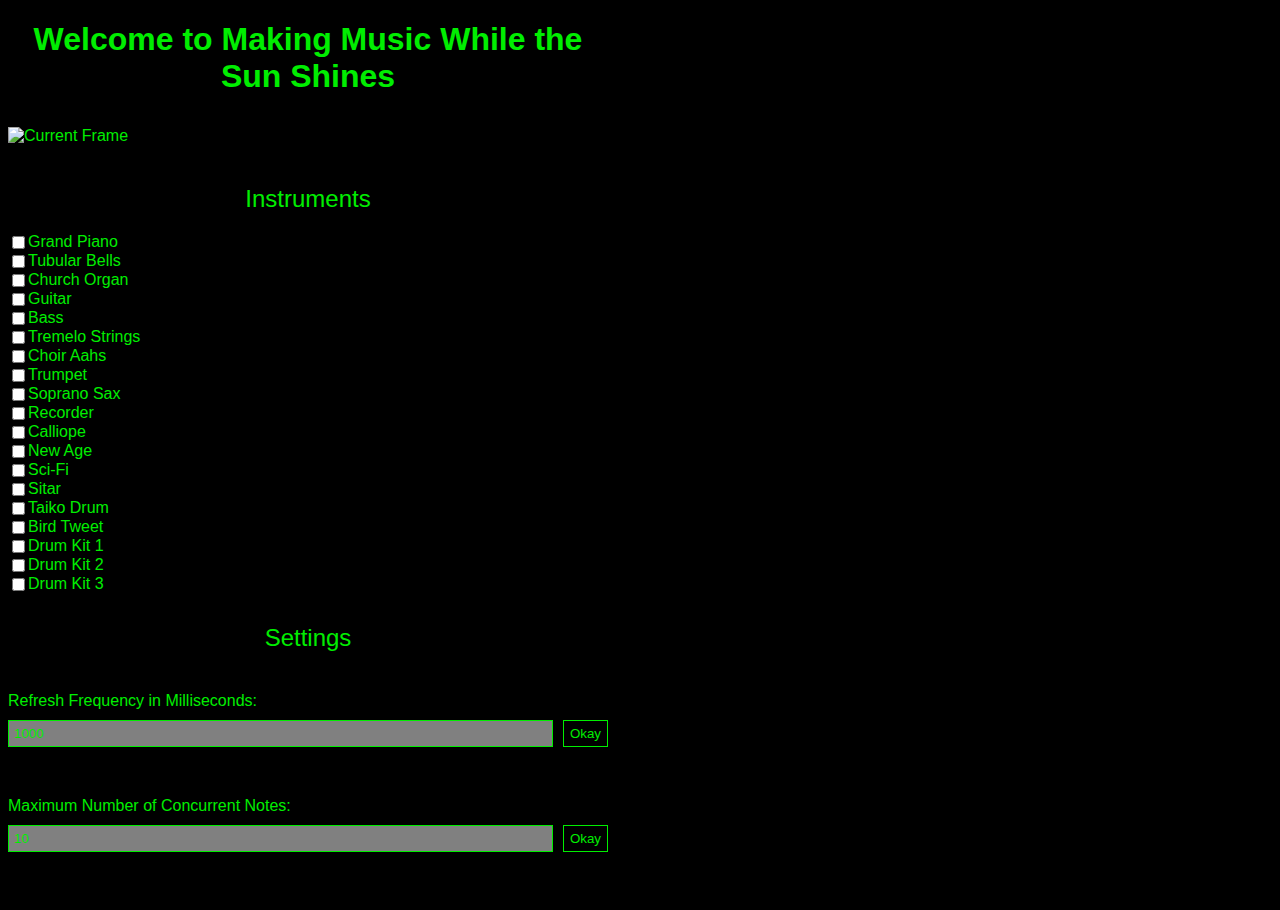
==== MakingMusic/src/com/example/afs/makingmusic/webapp/client/index.html @ e54506ab "Move index.html to client folder" ====
<!DOCTYPE html>
<html>
<head>
<meta charset='UTF-8'>
<meta name='viewport' content='width=device-width, initial-scale=1.0'>
<title>Making Music</title>
<style>
body {
	background-color: black;
	color: #0e0;
	font-family: sans-serif;
	max-width: 600px;
}

button {
	background-color: black;
	border: 1px solid #0e0;
	color: #0e0;
}

div {
	display: flex;
	flex-direction: column;
	padding: 10px 0px;
}

h1 {
	font-size: 2rem;
	font-weight: bold;
	text-align: center;
	font-weight: bold;
}

h2 {
	font-size: 1.5rem;
	font-weight: normal;
	text-align: center;
}

img {
	width: 100%;
}

label {
	display: flex;
	flex-direction: row;
	flex-grow: 1
}

input {
	background-color: gray;
	border: 1px solid #0e0;
	color: #0e0;
	padding: 5px;
}

input[type='number'] {
	flex-grow: 1;
}

input[type='text'] {
	flex-grow: 1;
}

.field button {
	margin-left: 10px;
}

.row {
	flex-direction: row;
	flex-wrap: wrap;
}
</style>
<script>
  "use strict";
  // See https://javascriptweblog.wordpress.com/2010/12/07/namespacing-in-javascript/
  var makingMusic = makingMusic || {};
  (function() {
    var refreshIntervalMillis = 1000;
    this.initializeProperties = function(json) {
      console.log("json=" + json);
      var response = JSON.parse(json);
      var properties = response.properties;
      for ( var name in properties) {
        var value = properties[name];
        if (name === "maximum-concurrent-notes") {
          document.getElementById(name).value = value;
        } else if (name.match(/^instrument-/)) {
          document.getElementById(name).checked = (value === "true");
        }
      }
    }
    this.onClick = function(event) {
      var target = event.target;
      var id = target.id;
      var match = id.match(/^instrument-(.+)/);
      if (match !== null) {
        var value = target.checked;
        this.setProperty(id, value);
      }
      match = id.match(/^buttons-(.+)/);
      if (match !== null) {
        var name = match[1];
        var value = document.getElementById(name).value;
        this.setProperty(name, value);
      }
    }
    this.onLoad = function() {
      document.getElementById("property-form").reset();
      this.onPoll();
    }
    this.onPoll = function() {
      this.refreshImage();
      this.refreshProperties();
    }
    this.setProperty = function(name, value) {
      var httpRequest = new XMLHttpRequest();
      httpRequest.open("POST", "rest/v1/properties/" + name + "/" + value, true);
      httpRequest.send();
    }
    this.refreshImage = function() {
      console.log("refresh image");
      var currentFrame = document.getElementById("current-frame");
      currentFrame.src = "currentFrame.jpg?t=" + new Date().getTime();
    }
    this.refreshProperties = function() {
      var self = this;
      var httpRequest = new XMLHttpRequest();
      httpRequest.onreadystatechange = function() {
        if (httpRequest.readyState == 4 && httpRequest.status == 200) {
          self.initializeProperties(httpRequest.responseText);
        }
      };
      httpRequest.open("GET", "rest/v1/properties", true);
      httpRequest.send();
    }
    setInterval(this.onPoll.bind(this), refreshIntervalMillis);
  }).apply(makingMusic);
</script>
</head>
<body onload='makingMusic.onLoad()' onclick='makingMusic.onClick(event)'>
    <h1>Welcome to Making Music While the Sun Shines</h1>
    <div>
        <img id='current-frame' src='currentFrame.jpg' alt='Current Frame' />
    </div>
    <form id='property-form'>
        <div>
            <h2>Instruments</h2>
            <label>
                <input type='checkbox' id='instrument-acoustic-grand-piano'>
                Grand Piano
            </label>
            <label>
                <input type='checkbox' id='instrument-tubular-bells'>
                Tubular Bells
            </label>
            <label>
                <input type='checkbox' id='instrument-church-organ'>
                Church Organ
            </label>
            <label>
                <input type='checkbox' id='instrument-acoustic-guitar-nylon'>
                Guitar
            </label>
            <label>
                <input type='checkbox' id='instrument-acoustic-bass'>
                Bass
            </label>
            <label>
                <input type='checkbox' id='instrument-tremolo-strings'>
                Tremelo Strings
            </label>
            <label>
                <input type='checkbox' id='instrument-choir-aahs'>
                Choir Aahs
            </label>
            <label>
                <input type='checkbox' id='instrument-trumpet'>
                Trumpet
            </label>
            <label>
                <input type='checkbox' id='instrument-soprano-sax'>
                Soprano Sax
            </label>
            <label>
                <input type='checkbox' id='instrument-recorder'>
                Recorder
            </label>
            <label>
                <input type='checkbox' id='instrument-lead-3-calliope'>
                Calliope
            </label>
            <label>
                <input type='checkbox' id='instrument-pad-1-new-age'>
                New Age
            </label>
            <label>
                <input type='checkbox' id='instrument-fx-8-sci-fi'>
                Sci-Fi
            </label>
            <label>
                <input type='checkbox' id='instrument-sitar'>
                Sitar
            </label>
            <label>
                <input type='checkbox' id='instrument-taiko-drum'>
                Taiko Drum
            </label>
            <label>
                <input type='checkbox' id='instrument-bird-tweet'>
                Bird Tweet
            </label>
            <label>
                <input type='checkbox' id='instrument-drum-kit-1'>
                Drum Kit 1
            </label>
            <label>
                <input type='checkbox' id='instrument-drum-kit-2'>
                Drum Kit 2
            </label>
            <label>
                <input type='checkbox' id='instrument-drum-kit-3'>
                Drum Kit 3
            </label>
        </div>
        <h2>Settings</h2>
        <div class='field'>
            <div>
                Refresh Frequency in Milliseconds:
                <div class='row'>
                    <input type='number' min='200' max='5000' step='200' value='1000' id='refresh-frequency'>
                    <button id='buttons-refresh-frequency'>Okay</button>
                </div>
            </div>
        </div>
        <div class='field'>
            <div>
                Maximum Number of Concurrent Notes:
                <div class='row'>
                    <input type='number' min='1' max='100' step='1' value='10' id='maximum-concurrent-notes'>
                    <button id='buttons-maximum-concurrent-notes'>Okay</button>
                </div>
            </div>
        </div>
    </form>
    <div></div>
</body>
</html>
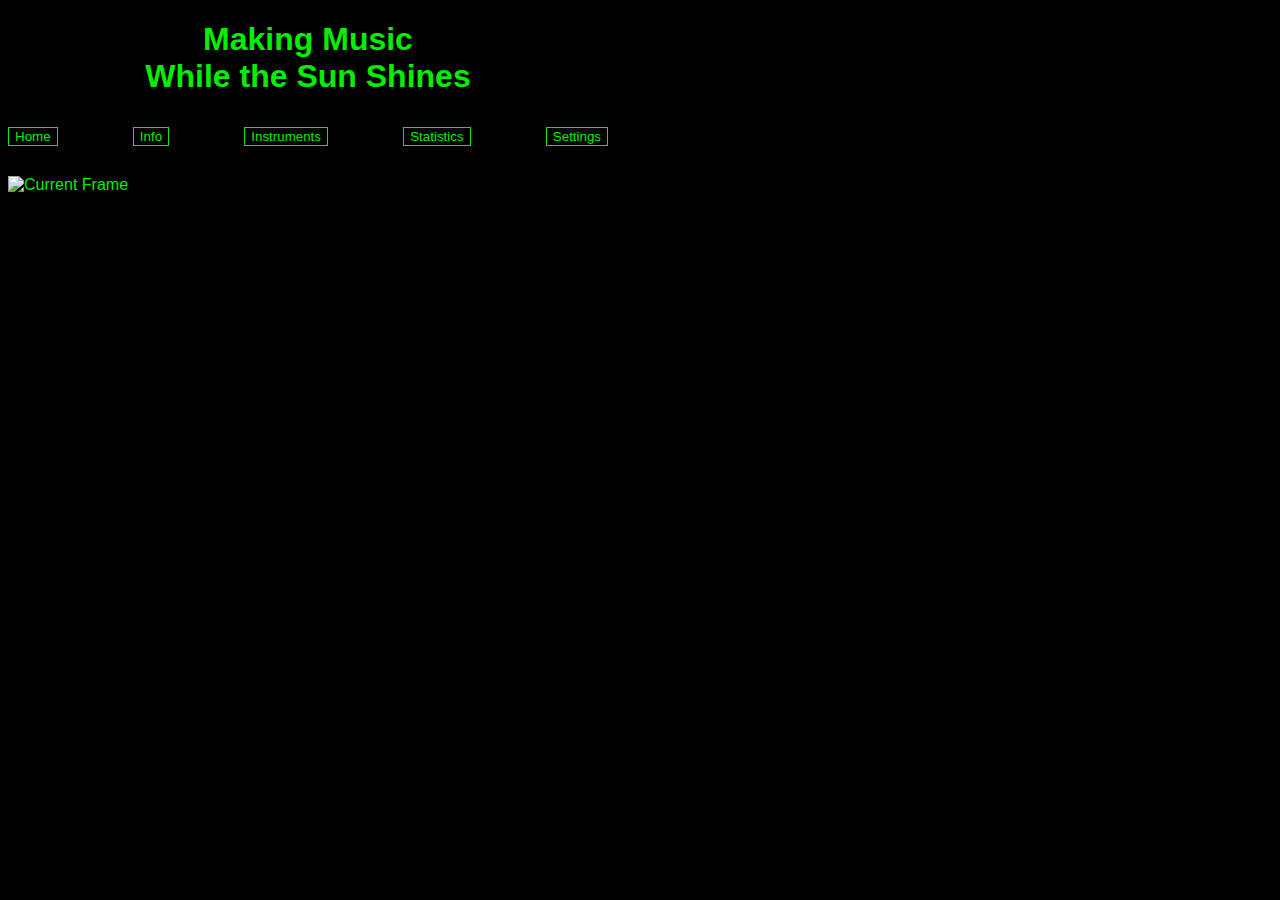
==== commit 7f045584: "Add support for multiple tabs in web page" ====
--- a/MakingMusic/src/com/example/afs/makingmusic/webapp/client/index.html
+++ b/MakingMusic/src/com/example/afs/makingmusic/webapp/client/index.html
@@ -4,245 +4,129 @@
 <meta charset='UTF-8'>
 <meta name='viewport' content='width=device-width, initial-scale=1.0'>
 <title>Making Music</title>
-<style>
-body {
-	background-color: black;
-	color: #0e0;
-	font-family: sans-serif;
-	max-width: 600px;
-}
-
-button {
-	background-color: black;
-	border: 1px solid #0e0;
-	color: #0e0;
-}
-
-div {
-	display: flex;
-	flex-direction: column;
-	padding: 10px 0px;
-}
-
-h1 {
-	font-size: 2rem;
-	font-weight: bold;
-	text-align: center;
-	font-weight: bold;
-}
-
-h2 {
-	font-size: 1.5rem;
-	font-weight: normal;
-	text-align: center;
-}
-
-img {
-	width: 100%;
-}
-
-label {
-	display: flex;
-	flex-direction: row;
-	flex-grow: 1
-}
-
-input {
-	background-color: gray;
-	border: 1px solid #0e0;
-	color: #0e0;
-	padding: 5px;
-}
-
-input[type='number'] {
-	flex-grow: 1;
-}
-
-input[type='text'] {
-	flex-grow: 1;
-}
-
-.field button {
-	margin-left: 10px;
-}
-
-.row {
-	flex-direction: row;
-	flex-wrap: wrap;
-}
-</style>
-<script>
-  "use strict";
-  // See https://javascriptweblog.wordpress.com/2010/12/07/namespacing-in-javascript/
-  var makingMusic = makingMusic || {};
-  (function() {
-    var refreshIntervalMillis = 1000;
-    this.initializeProperties = function(json) {
-      console.log("json=" + json);
-      var response = JSON.parse(json);
-      var properties = response.properties;
-      for ( var name in properties) {
-        var value = properties[name];
-        if (name === "maximum-concurrent-notes") {
-          document.getElementById(name).value = value;
-        } else if (name.match(/^instrument-/)) {
-          document.getElementById(name).checked = (value === "true");
-        }
-      }
-    }
-    this.onClick = function(event) {
-      var target = event.target;
-      var id = target.id;
-      var match = id.match(/^instrument-(.+)/);
-      if (match !== null) {
-        var value = target.checked;
-        this.setProperty(id, value);
-      }
-      match = id.match(/^buttons-(.+)/);
-      if (match !== null) {
-        var name = match[1];
-        var value = document.getElementById(name).value;
-        this.setProperty(name, value);
-      }
-    }
-    this.onLoad = function() {
-      document.getElementById("property-form").reset();
-      this.onPoll();
-    }
-    this.onPoll = function() {
-      this.refreshImage();
-      this.refreshProperties();
-    }
-    this.setProperty = function(name, value) {
-      var httpRequest = new XMLHttpRequest();
-      httpRequest.open("POST", "rest/v1/properties/" + name + "/" + value, true);
-      httpRequest.send();
-    }
-    this.refreshImage = function() {
-      console.log("refresh image");
-      var currentFrame = document.getElementById("current-frame");
-      currentFrame.src = "currentFrame.jpg?t=" + new Date().getTime();
-    }
-    this.refreshProperties = function() {
-      var self = this;
-      var httpRequest = new XMLHttpRequest();
-      httpRequest.onreadystatechange = function() {
-        if (httpRequest.readyState == 4 && httpRequest.status == 200) {
-          self.initializeProperties(httpRequest.responseText);
-        }
-      };
-      httpRequest.open("GET", "rest/v1/properties", true);
-      httpRequest.send();
-    }
-    setInterval(this.onPoll.bind(this), refreshIntervalMillis);
-  }).apply(makingMusic);
-</script>
+<link rel='stylesheet' type='text/css' href='MakingMusic.css'>
+<script src='MakingMusic.js'></script>
 </head>
 <body onload='makingMusic.onLoad()' onclick='makingMusic.onClick(event)'>
-    <h1>Welcome to Making Music While the Sun Shines</h1>
-    <div>
-        <img id='current-frame' src='currentFrame.jpg' alt='Current Frame' />
+    <h1>
+        Making Music
+        <br>
+        While the Sun Shines
+    </h1>
+    <div class='row'>
+        <button type='button' id='tab-home'>Home</button>
+        <button type='button' id='tab-info'>Info</button>
+        <button type='button' id='tab-instruments'>Instruments</button>
+        <button type='button' id='tab-statistics'>Statistics</button>
+        <button type='button' id='tab-settings'>Settings</button>
     </div>
-    <form id='property-form'>
+    <div id='home' class='tab'>
         <div>
-            <h2>Instruments</h2>
-            <label>
-                <input type='checkbox' id='instrument-acoustic-grand-piano'>
-                Grand Piano
-            </label>
-            <label>
-                <input type='checkbox' id='instrument-tubular-bells'>
-                Tubular Bells
-            </label>
-            <label>
-                <input type='checkbox' id='instrument-church-organ'>
-                Church Organ
-            </label>
-            <label>
-                <input type='checkbox' id='instrument-acoustic-guitar-nylon'>
-                Guitar
-            </label>
-            <label>
-                <input type='checkbox' id='instrument-acoustic-bass'>
-                Bass
-            </label>
-            <label>
-                <input type='checkbox' id='instrument-tremolo-strings'>
-                Tremelo Strings
-            </label>
-            <label>
-                <input type='checkbox' id='instrument-choir-aahs'>
-                Choir Aahs
-            </label>
-            <label>
-                <input type='checkbox' id='instrument-trumpet'>
-                Trumpet
-            </label>
-            <label>
-                <input type='checkbox' id='instrument-soprano-sax'>
-                Soprano Sax
-            </label>
-            <label>
-                <input type='checkbox' id='instrument-recorder'>
-                Recorder
-            </label>
-            <label>
-                <input type='checkbox' id='instrument-lead-3-calliope'>
-                Calliope
-            </label>
-            <label>
-                <input type='checkbox' id='instrument-pad-1-new-age'>
-                New Age
-            </label>
-            <label>
-                <input type='checkbox' id='instrument-fx-8-sci-fi'>
-                Sci-Fi
-            </label>
-            <label>
-                <input type='checkbox' id='instrument-sitar'>
-                Sitar
-            </label>
-            <label>
-                <input type='checkbox' id='instrument-taiko-drum'>
-                Taiko Drum
-            </label>
-            <label>
-                <input type='checkbox' id='instrument-bird-tweet'>
-                Bird Tweet
-            </label>
-            <label>
-                <input type='checkbox' id='instrument-drum-kit-1'>
-                Drum Kit 1
-            </label>
-            <label>
-                <input type='checkbox' id='instrument-drum-kit-2'>
-                Drum Kit 2
-            </label>
-            <label>
-                <input type='checkbox' id='instrument-drum-kit-3'>
-                Drum Kit 3
-            </label>
+            <img id='current-frame' src='currentFrame.jpg' alt='Current Frame' />
         </div>
+    </div>
+    <div id='instruments' class='tab'>
+        <h2>Instruments</h2>
+        <form id='property-form'>
+            <div class='multi-column'>
+                <label>
+                    <input type='checkbox' id='instrument-acoustic-grand-piano'>
+                    Grand Piano
+                </label>
+                <label>
+                    <input type='checkbox' id='instrument-tubular-bells'>
+                    Tubular Bells
+                </label>
+                <label>
+                    <input type='checkbox' id='instrument-church-organ'>
+                    Church Organ
+                </label>
+                <label>
+                    <input type='checkbox' id='instrument-acoustic-guitar-nylon'>
+                    Guitar
+                </label>
+                <label>
+                    <input type='checkbox' id='instrument-acoustic-bass'>
+                    Bass
+                </label>
+                <label>
+                    <input type='checkbox' id='instrument-tremolo-strings'>
+                    Tremelo Strings
+                </label>
+                <label>
+                    <input type='checkbox' id='instrument-choir-aahs'>
+                    Choir Aahs
+                </label>
+                <label>
+                    <input type='checkbox' id='instrument-trumpet'>
+                    Trumpet
+                </label>
+                <label>
+                    <input type='checkbox' id='instrument-soprano-sax'>
+                    Soprano Sax
+                </label>
+                <label>
+                    <input type='checkbox' id='instrument-recorder'>
+                    Recorder
+                </label>
+                <label>
+                    <input type='checkbox' id='instrument-lead-3-calliope'>
+                    Calliope
+                </label>
+                <label>
+                    <input type='checkbox' id='instrument-pad-1-new-age'>
+                    New Age
+                </label>
+                <label>
+                    <input type='checkbox' id='instrument-fx-8-sci-fi'>
+                    Sci-Fi
+                </label>
+                <label>
+                    <input type='checkbox' id='instrument-sitar'>
+                    Sitar
+                </label>
+                <label>
+                    <input type='checkbox' id='instrument-taiko-drum'>
+                    Taiko Drum
+                </label>
+                <label>
+                    <input type='checkbox' id='instrument-bird-tweet'>
+                    Bird Tweet
+                </label>
+                <label>
+                    <input type='checkbox' id='instrument-drum-kit-1'>
+                    Drum Kit 1
+                </label>
+                <label>
+                    <input type='checkbox' id='instrument-drum-kit-2'>
+                    Drum Kit 2
+                </label>
+                <label>
+                    <input type='checkbox' id='instrument-drum-kit-3'>
+                    Drum Kit 3
+                </label>
+            </div>
+        </form>
+    </div>
+    <div id='info' class='tab'>
+        <h2>Info</h2>
+        <div>Info goes here...</div>
+    </div>
+    <div id='statistics' class='tab'>
+        <h2>Statistics</h2>
+        <div>Statistics go here...</div>
+    </div>
+    <div id='settings' class='tab'>
         <h2>Settings</h2>
-        <div class='field'>
-            <div>
-                Refresh Frequency in Milliseconds:
-                <div class='row'>
-                    <input type='number' min='200' max='5000' step='200' value='1000' id='refresh-frequency'>
-                    <button id='buttons-refresh-frequency'>Okay</button>
-                </div>
-            </div>
-        </div>
         <div class='field'>
             <div>
                 Maximum Number of Concurrent Notes:
                 <div class='row'>
                     <input type='number' min='1' max='100' step='1' value='10' id='maximum-concurrent-notes'>
-                    <button id='buttons-maximum-concurrent-notes'>Okay</button>
+                    <button type='button' id='property-maximum-concurrent-notes'>Okay</button>
                 </div>
             </div>
         </div>
-    </form>
-    <div></div>
+    </div>
 </body>
 </html>--- a/MakingMusic/src/com/example/afs/makingmusic/webapp/client/MakingMusic.css
+++ b/MakingMusic/src/com/example/afs/makingmusic/webapp/client/MakingMusic.css
@@ -0,0 +1,74 @@
+@CHARSET "UTF-8";
+body {
+  background-color: black;
+  color: #0e0;
+  font-family: sans-serif;
+  max-width: 600px;
+}
+
+button {
+  background-color: black;
+  border: 1px solid #0e0;
+  color: #0e0;
+}
+
+div {
+  display: flex;
+  flex-direction: column;
+  padding: 10px 0px;
+}
+
+h1 {
+  font-size: 2rem;
+  font-weight: bold;
+  text-align: center;
+  font-weight: bold;
+}
+
+h2 {
+  font-size: 1.5rem;
+  font-weight: normal;
+  text-align: center;
+}
+
+img {
+  width: 100%;
+}
+
+label {
+  display: flex;
+  flex-direction: row;
+  flex-grow: 1
+}
+
+input {
+  background-color: gray;
+  border: 1px solid #0e0;
+  color: #0e0;
+  padding: 5px;
+}
+
+input[type='number'] {
+  flex-grow: 1;
+}
+
+input[type='text'] {
+  flex-grow: 1;
+}
+
+.field button {
+  margin-left: 10px;
+}
+
+.multi-column {
+	display: flex;
+	flex-direction: column;
+	flex-wrap: wrap;
+	height: 200px;
+}
+
+.row {
+  flex-direction: row;
+  flex-wrap: wrap;
+  justify-content: space-between;
+}